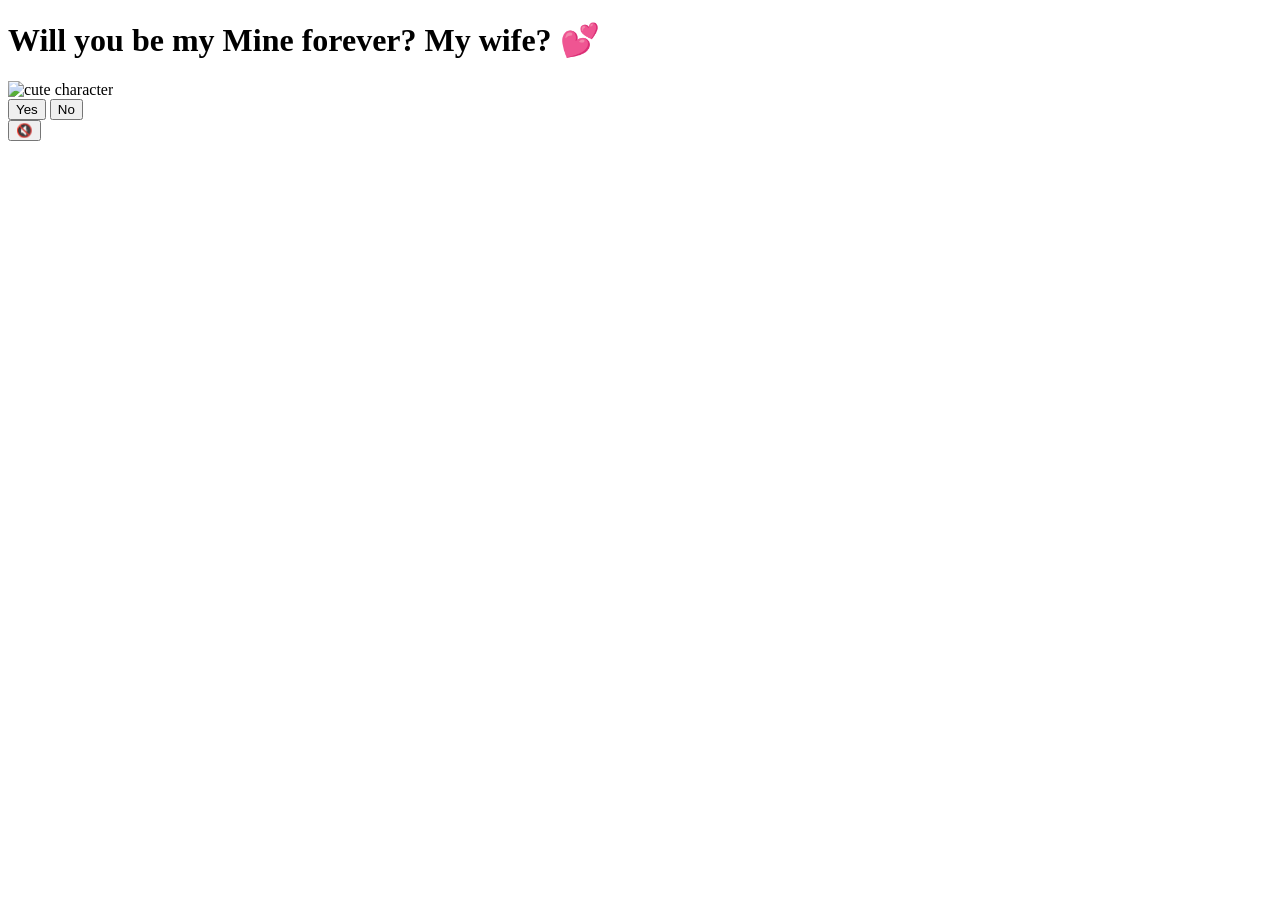
==== index.html @ cb6f8760 "Update index.html" ====
<!DOCTYPE html>
<html lang="en">
<head>
    <meta charset="UTF-8">
    <meta name="viewport" content="width=device-width, initial-scale=1.0">
    <title>Will you be my Mine forever? My wife? 💕</title>
    <link rel="preconnect" href="https://fonts.googleapis.com">
    <link href="https://fonts.googleapis.com/css2?family=Nunito:wght@400;700;800;900&display=swap" rel="stylesheet">
    <link rel="stylesheet" href="style.css">
</head>
<body>
    <div class="hearts-bg"></div>

    <div class="container">
        <h1>Will you be my Mine forever? My wife? 💕</h1>

        <div class="gif-container">
            <img id="cat-gif" src="https://media.tenor.com/EBV7OT7ACfwAAAAj/u-u-qua-qua-u-quaa.gif" alt="cute character">
        </div>

        <div class="buttons">
            <button id="yes-btn" onclick="handleYesClick()">Yes</button>
            <button id="no-btn" onclick="handleNoClick()">No</button>
        </div>
        <div id="tease-toast"></div>
    </div>
    
<audio id="bg-music" loop>
  <source src="music/dandelions.mp3" type="audio/mpeg">
</audio>

<button id="music-toggle" onclick="toggleMusic()">🔇</button>
    
    <script src="script.js"></script>
</body>
</html>
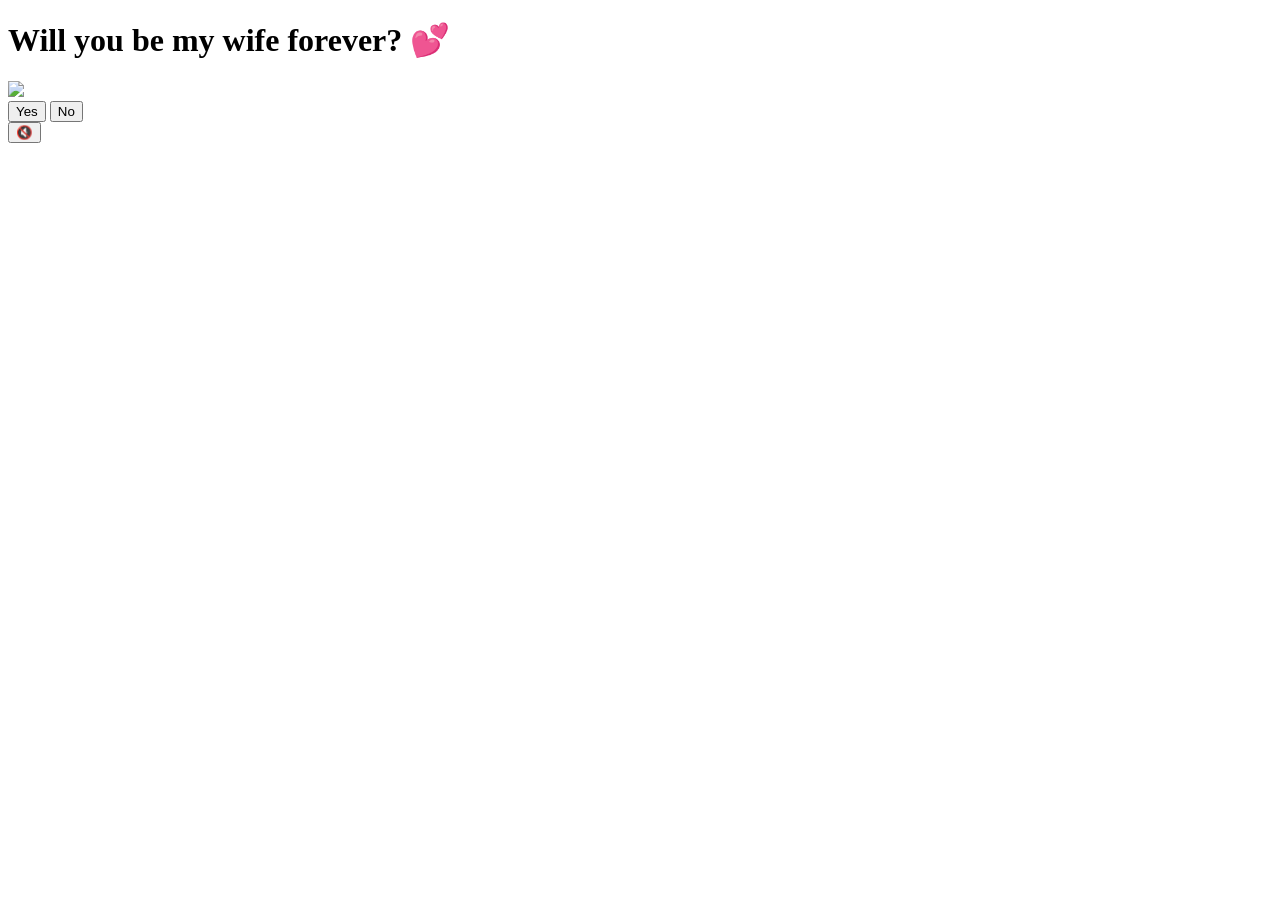
==== commit 33e4cb37: "Update index.html" ====
--- a/index.html
+++ b/index.html
@@ -3,34 +3,40 @@
 <head>
     <meta charset="UTF-8">
     <meta name="viewport" content="width=device-width, initial-scale=1.0">
-    <title>Will you be my Mine forever? My wife? 💕</title>
+    <title>Will you be my wife? 💕</title>
+
     <link rel="preconnect" href="https://fonts.googleapis.com">
     <link href="https://fonts.googleapis.com/css2?family=Nunito:wght@400;700;800;900&display=swap" rel="stylesheet">
+
     <link rel="stylesheet" href="style.css">
 </head>
+
 <body>
-    <div class="hearts-bg"></div>
 
-    <div class="container">
-        <h1>Will you be my Mine forever? My wife? 💕</h1>
+<div class="hearts-bg"></div>
 
-        <div class="gif-container">
-            <img id="cat-gif" src="https://media.tenor.com/EBV7OT7ACfwAAAAj/u-u-qua-qua-u-quaa.gif" alt="cute character">
-        </div>
+<div class="container">
+    <h1>Will you be my wife forever? 💕</h1>
 
-        <div class="buttons">
-            <button id="yes-btn" onclick="handleYesClick()">Yes</button>
-            <button id="no-btn" onclick="handleNoClick()">No</button>
-        </div>
-        <div id="tease-toast"></div>
+    <div class="gif-container">
+        <img id="cat-gif" src="https://media.tenor.com/EBV7OT7ACfwAAAAj/u-u-qua-qua-u-quaa.gif">
     </div>
-    
+
+    <div class="buttons">
+        <button id="yes-btn" onclick="handleYesClick()">Yes</button>
+        <button id="no-btn" onclick="handleNoClick()">No</button>
+    </div>
+
+    <div id="tease-toast"></div>
+</div>
+
+<!-- AUDIO (LOCAL FILE ONLY - NO YOUTUBE) -->
 <audio id="bg-music" loop>
   <source src="music/dandelions.mp3" type="audio/mpeg">
 </audio>
 
 <button id="music-toggle" onclick="toggleMusic()">🔇</button>
-    
-    <script src="script.js"></script>
+
+<script src="script.js"></script>
 </body>
 </html>
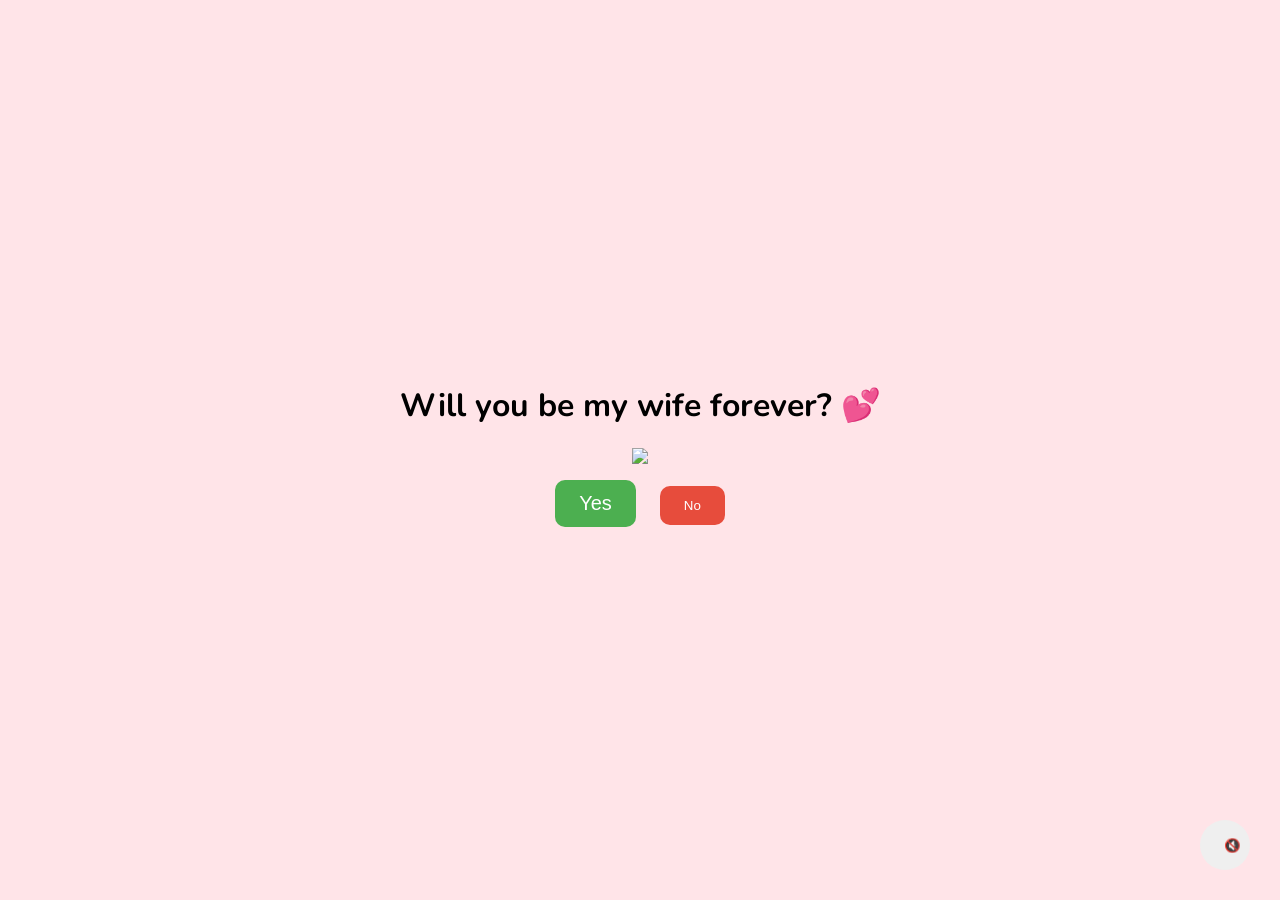
==== commit accf1ff1: "Update index.html" ====
--- a/index.html
+++ b/index.html
@@ -31,8 +31,8 @@
 </div>
 
 <!-- AUDIO (LOCAL FILE ONLY - NO YOUTUBE) -->
-<audio id="bg-music" loop>
-  <source src="music/dandelions.mp3" type="audio/mpeg">
+<audio autoplay loop>
+  <source src="audio/Ruth%20B%20-%20Dandelions%20%28Lyrics%29.mp3" type="audio/mpeg">
 </audio>
 
 <button id="music-toggle" onclick="toggleMusic()">🔇</button>
--- a/style.css
+++ b/style.css
@@ -0,0 +1,41 @@
+body {
+    margin: 0;
+    font-family: 'Nunito', sans-serif;
+    background: #ffe4e8;
+    display: flex;
+    justify-content: center;
+    align-items: center;
+    height: 100vh;
+}
+
+.container {
+    text-align: center;
+}
+
+button {
+    padding: 12px 24px;
+    margin: 10px;
+    border: none;
+    border-radius: 10px;
+    cursor: pointer;
+}
+
+#yes-btn {
+    background: #4caf50;
+    color: white;
+    font-size: 20px;
+}
+
+#no-btn {
+    background: #e74c3c;
+    color: white;
+}
+
+#music-toggle {
+    position: fixed;
+    bottom: 20px;
+    right: 20px;
+    border-radius: 50%;
+    width: 50px;
+    height: 50px;
+}
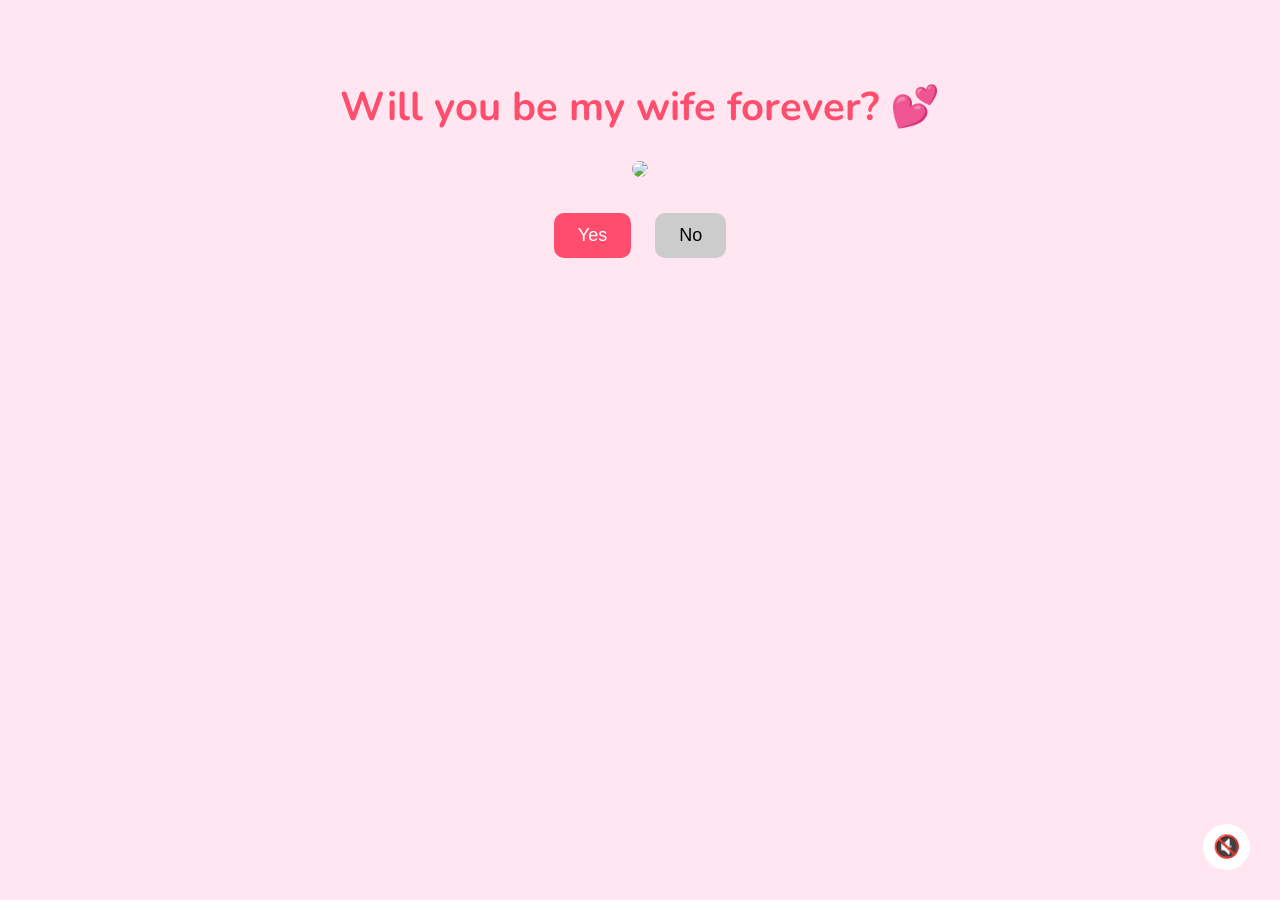
==== commit bf7f20a0: "Update index.html" ====
--- a/index.html
+++ b/index.html
@@ -5,9 +5,7 @@
     <meta name="viewport" content="width=device-width, initial-scale=1.0">
     <title>Will you be my wife? 💕</title>
 
-    <link rel="preconnect" href="https://fonts.googleapis.com">
     <link href="https://fonts.googleapis.com/css2?family=Nunito:wght@400;700;800;900&display=swap" rel="stylesheet">
-
     <link rel="stylesheet" href="style.css">
 </head>
 
@@ -23,19 +21,19 @@
     </div>
 
     <div class="buttons">
-        <button id="yes-btn" onclick="handleYesClick()">Yes</button>
-        <button id="no-btn" onclick="handleNoClick()">No</button>
+        <button id="yes-btn">Yes</button>
+        <button id="no-btn">No</button>
     </div>
 
     <div id="tease-toast"></div>
 </div>
 
-<!-- AUDIO (LOCAL FILE ONLY - NO YOUTUBE) -->
-<audio autoplay loop>
-  <source src="audio/Ruth%20B%20-%20Dandelions%20%28Lyrics%29.mp3" type="audio/mpeg">
+<!-- MUSIC -->
+<audio id="bg-music" autoplay loop>
+  <source src="audio/Dandelions.mp3" type="audio/mpeg">
 </audio>
 
-<button id="music-toggle" onclick="toggleMusic()">🔇</button>
+<button id="music-toggle">🔇</button>
 
 <script src="script.js"></script>
 </body>
--- a/style.css
+++ b/style.css
@@ -1,41 +1,60 @@
 body {
     margin: 0;
     font-family: 'Nunito', sans-serif;
-    background: #ffe4e8;
-    display: flex;
-    justify-content: center;
-    align-items: center;
-    height: 100vh;
+    background: #ffe6f0;
+    overflow: hidden;
+    text-align: center;
 }
 
 .container {
-    text-align: center;
+    margin-top: 80px;
+}
+
+h1 {
+    font-size: 2.5rem;
+    color: #ff4d6d;
+}
+
+.gif-container img {
+    width: 250px;
+    border-radius: 20px;
+}
+
+.buttons {
+    margin-top: 20px;
 }
 
 button {
     padding: 12px 24px;
-    margin: 10px;
+    font-size: 18px;
     border: none;
     border-radius: 10px;
     cursor: pointer;
+    margin: 10px;
+    transition: 0.3s;
 }
 
 #yes-btn {
-    background: #4caf50;
+    background: #ff4d6d;
     color: white;
-    font-size: 20px;
 }
 
 #no-btn {
-    background: #e74c3c;
-    color: white;
+    background: #ccc;
 }
 
 #music-toggle {
     position: fixed;
     bottom: 20px;
     right: 20px;
+    font-size: 22px;
+    background: white;
     border-radius: 50%;
-    width: 50px;
-    height: 50px;
+    padding: 10px;
 }
+
+#tease-toast {
+    margin-top: 20px;
+    font-size: 18px;
+    color: #ff4d6d;
+}
